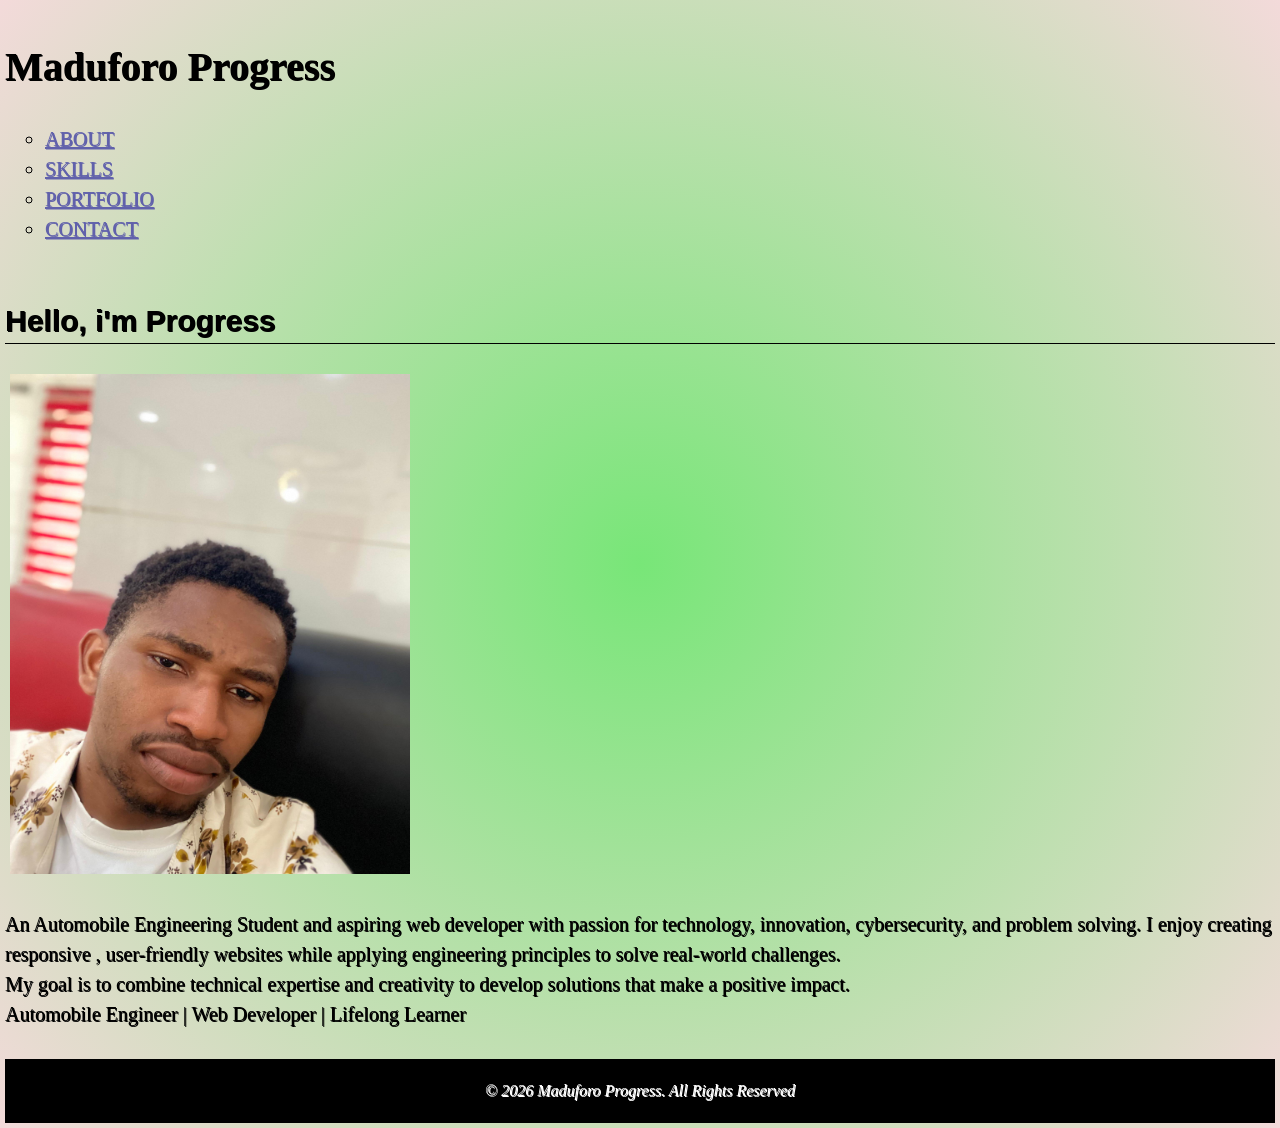
==== home.html @ 666ccc3a "Add portfolio and skills pages with project and skill listings - Created portfolio.html to showcase " ====
<html lang="en">

<head>
    <meta charset="UTF-8">
    <meta name="viewport" content="width=device-width, initial-scale=1.0">
    <meta property="" content="">
    <meta property="og:title" content="My Portfolio">
    <meta property="og:type" content="website">
    <meta property="og:image" content="">
    <meta property="og:url" content="">
    <meta property="og:discription" content="My Portfolioe">
    <meta property="og:locale" content="en_US">
    <meta property="og:site name" content="My Portfolio">

    <title>My Portfolio</title>
    <link rel="stylesheet" href="Style/style.css">

    <header>
        <h1>Maduforo Progress</h1>
        <nav>
            <ul>
             <li><a href="about.html">ABOUT</a></li>
                <li><a href="skills.html">SKILLS</a></li>
                <li><a href="portfolio.html">PORTFOLIO</a></li>
                <li><a href="contact.html">CONTACT</a></li>
            </ul>
        </nav>
    </header>

</head>

<body>
    <main>
     <section>
        <h2>Hello, i'm Progress </h2>
        <div>
            <img src="image/IMG-20251223-WA0033.jpg" height="500px" width="400px" alt="Profile Picture">
            
        </div>
        <br>
            An Automobile Engineering Student and aspiring web developer with passion for technology, innovation, cybersecurity, and problem solving. I enjoy creating responsive , user-friendly websites while applying engineering principles to solve real-world challenges.
            <br>
            My goal is to combine technical expertise and creativity to develop solutions that make a positive impact.
            <br>
            Automobile Engineer | Web Developer | Lifelong Learner
     </section>
     <br>
    </main>
</body>
<footer>
    &copy; 2026 Maduforo Progress.
    All Rights Reserved
</footer>
</html>
---- Style/style.css ----
*{
    box-sizing: border-box;
}
header{
    display: flow-root;
    gap: 10px;
}
body{
    background-color: rgb(173, 140, 140);
 font-family: Georgia, 'Times New Roman', Times, serif;
 border:black 5px;
 text-shadow: 1px 0.5px ;
 font-size: 20px;
 line-height: 1.5;
 background-image: radial-gradient(circle, rgb(120, 230, 120), rgb(243, 218, 218));
 margin: 10px 5px 5px 5px;


}
h2{
    font-family: 'Franklin Gothic Medium', 'Arial Narrow', Arial, sans-serif;
    border-bottom: 1px solid black;
}
h3{
    font-family: 'Franklin Gothic Medium', 'Arial Narrow', Arial, sans-serif;
}
footer{
    background-color: black;
    font-style: italic;
    font-size: medium;
    color: white;
    padding: 20px;
    text-align: center;
}
section{
    padding-top: 10px;
    
}

a{
    color: rgb(97, 97, 171);
}
a:hover{
    color: blue;
}
div{
    padding: 5px 5px 5px 5px;
}
ul{
margin-block: 20px;
list-style-type: circle;
list-style-position: outside;
}
p{
    padding: 15px;
    border-style: inset;
}
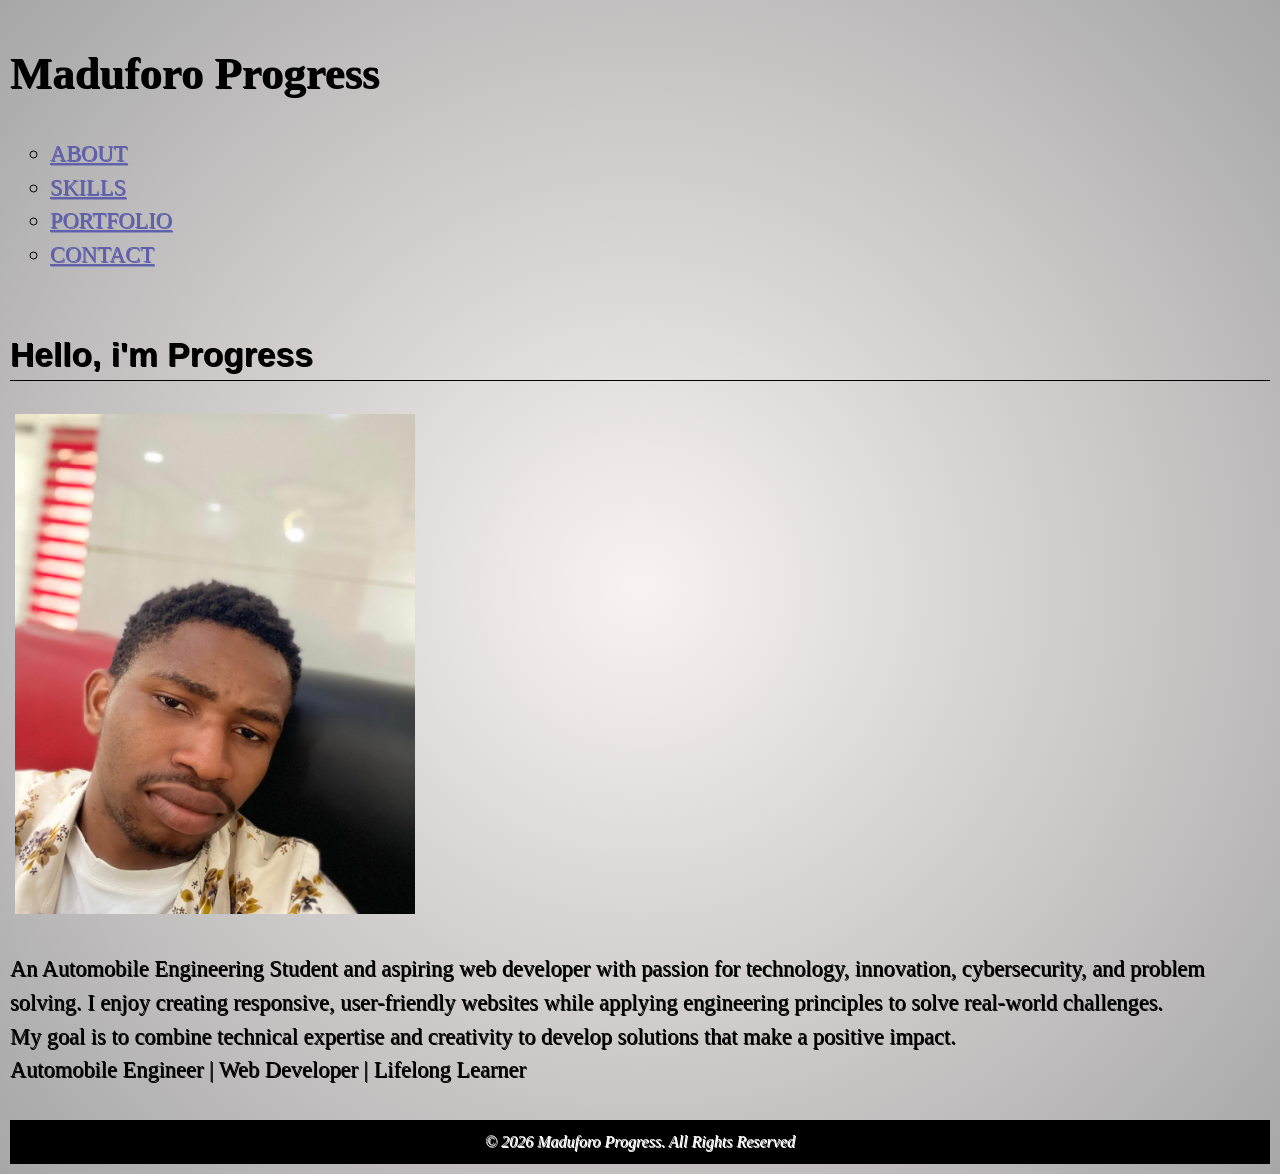
==== commit 0ccbddf1: "style: update body font size and background image; adjust footer padding fix: correct spacing in hom" ====
--- a/home.html
+++ b/home.html
@@ -38,7 +38,7 @@
             
         </div>
         <br>
-            An Automobile Engineering Student and aspiring web developer with passion for technology, innovation, cybersecurity, and problem solving. I enjoy creating responsive , user-friendly websites while applying engineering principles to solve real-world challenges.
+            An Automobile Engineering Student and aspiring web developer with passion for technology, innovation, cybersecurity, and problem solving. I enjoy creating responsive, user-friendly websites while applying engineering principles to solve real-world challenges.
             <br>
             My goal is to combine technical expertise and creativity to develop solutions that make a positive impact.
             <br>
--- a/Style/style.css
+++ b/Style/style.css
@@ -10,10 +10,10 @@
  font-family: Georgia, 'Times New Roman', Times, serif;
  border:black 5px;
  text-shadow: 1px 0.5px ;
- font-size: 20px;
+ font-size: 1.4rem;
  line-height: 1.5;
- background-image: radial-gradient(circle, rgb(120, 230, 120), rgb(243, 218, 218));
- margin: 10px 5px 5px 5px;
+ background-image: radial-gradient(circle, rgb(249, 242, 242), rgb(167, 167, 167));
+ margin: 10px 10px 10px 10px;
 
 
 }
@@ -29,7 +29,7 @@
     font-style: italic;
     font-size: medium;
     color: white;
-    padding: 20px;
+    padding: 10px;
     text-align: center;
 }
 section{
